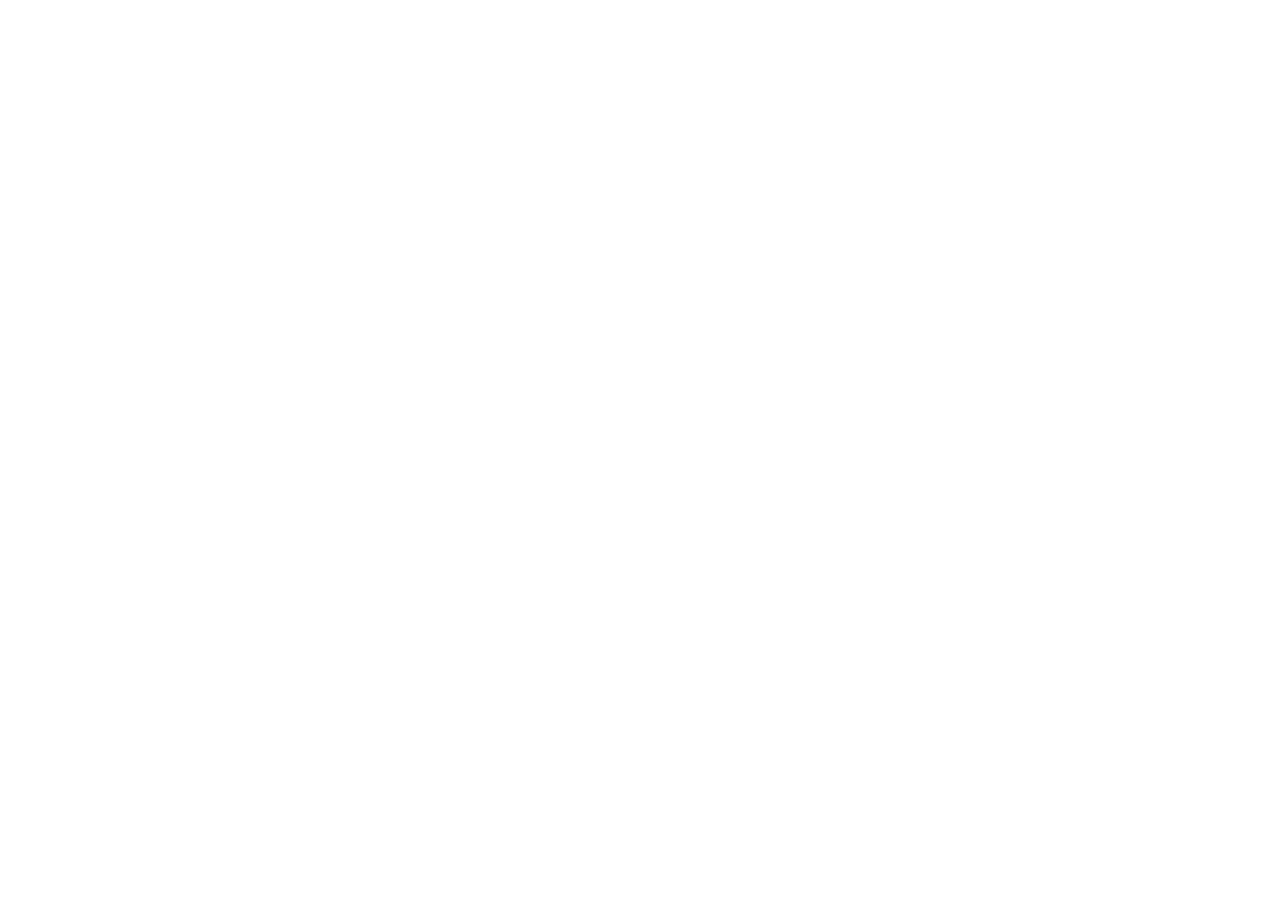
==== about.html @ 119f94aa "created the index.html and css file which is linked directly to the contact-me on the contact.html f" ====
<!DOCTYPE html>
<html lang="en">
  <head>
    <meta charset="UTF-8" />
    <meta name="viewport" content="width=device-width, initial-scale=1.0" />
    <title>Document</title>
    <link rel="stylesheet" href="src/about.css" />
  </head>
  <body></body>
</html>
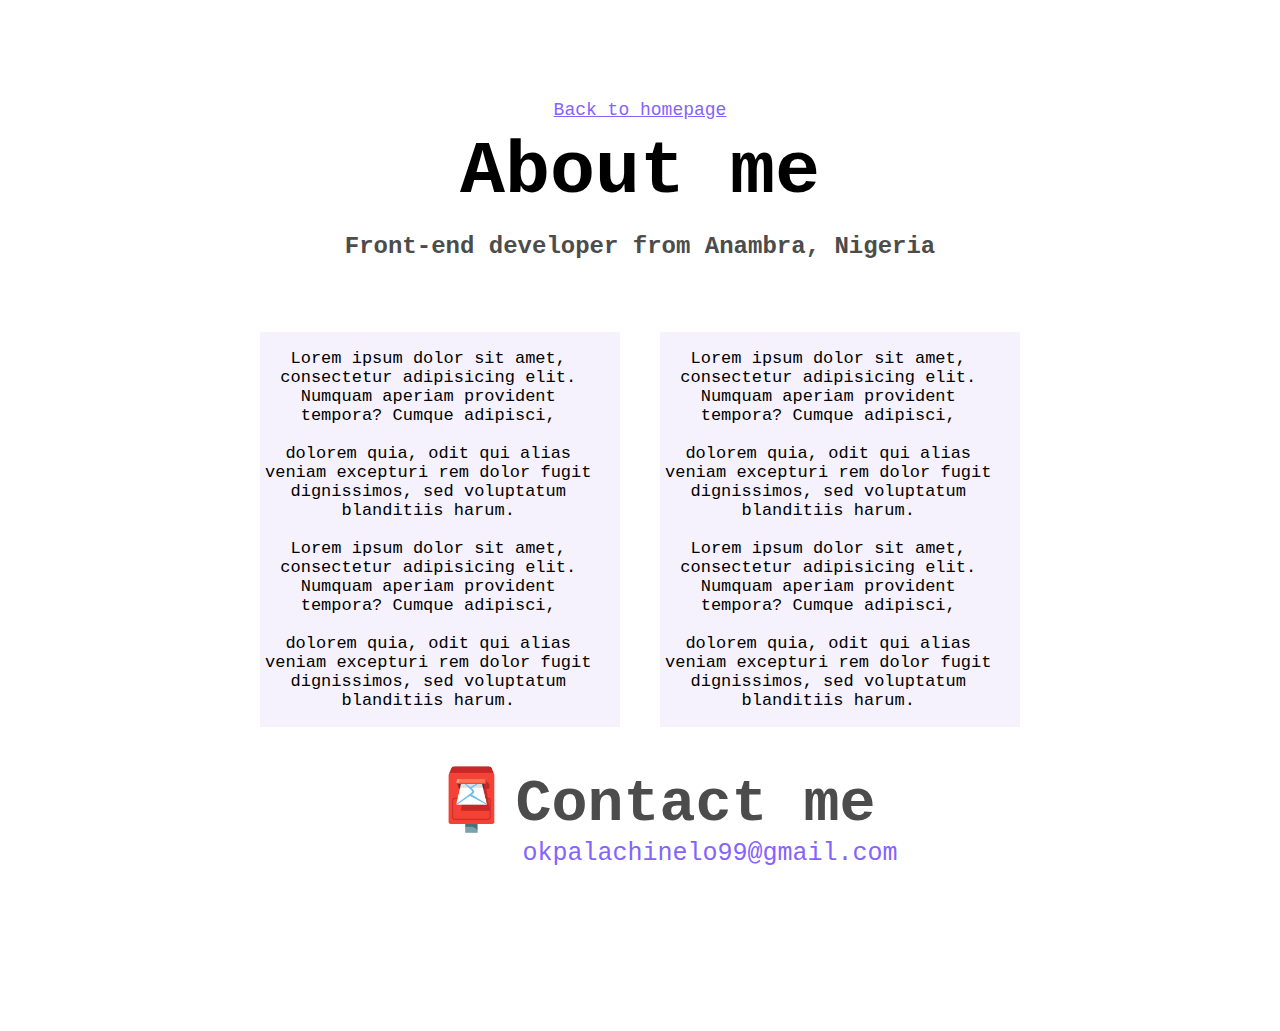
==== commit b3b53c16: "linked the about html file to the index file" ====
--- a/about.html
+++ b/about.html
@@ -8,3 +8,78 @@
   </head>
   <body></body>
 </html>
+<!DOCTYPE html>
+<html lang="en">
+  <head>
+    <meta charset="UTF-8" />
+    <meta name="viewport" content="width=device-width, initial-scale=1.0" />
+    <title>Document</title>
+    <link rel="stylesheet" href="src/about.css" />
+  </head>
+  <body>
+    <a href="index.html" class="homepage-link">Back to homepage</a>
+    <h1><strong> About me</strong></h1>
+    <h2>Front-end developer from Anambra, Nigeria</h2>
+
+    <div class="column">
+      <div class="column-one">
+        <p>
+          Lorem ipsum dolor sit amet, <br />consectetur adipisicing elit.
+          <br />Numquam aperiam provident<br />
+          tempora? Cumque adipisci,<br />
+          <br />
+          dolorem quia, odit qui alias<br />
+          veniam excepturi rem dolor fugit<br />
+          dignissimos, sed voluptatum<br />
+          blanditiis harum.
+
+          <br />
+          <br />
+
+          Lorem ipsum dolor sit amet, <br />consectetur adipisicing elit.
+          <br />Numquam aperiam provident<br />
+          tempora? Cumque adipisci,
+          <br />
+          <br />
+          dolorem quia, odit qui alias<br />
+          veniam excepturi rem dolor fugit<br />
+          dignissimos, sed voluptatum<br />
+          blanditiis harum.
+        </p>
+      </div>
+      <div class="column-one">
+        <p>
+          Lorem ipsum dolor sit amet, <br />consectetur adipisicing elit.
+          <br />Numquam aperiam provident<br />
+          tempora? Cumque adipisci,
+          <br />
+          <br />
+          dolorem quia, odit qui alias<br />
+          veniam excepturi rem dolor fugit<br />
+          dignissimos, sed voluptatum<br />
+          blanditiis harum.
+
+          <br />
+          <br />
+
+          Lorem ipsum dolor sit amet, <br />consectetur adipisicing elit.
+          <br />Numquam aperiam provident<br />
+          tempora? Cumque adipisci,<br />
+          <br />
+          dolorem quia, odit qui alias<br />
+          veniam excepturi rem dolor fugit<br />
+          dignissimos, sed voluptatum<br />
+          blanditiis harum.
+        </p>
+      </div>
+    </div>
+    <div class="contact-info" id="contact-me">
+      <div class="contact-link">
+        <h2><span class="contact-icon">📮</span> Contact me</h2>
+      </div>
+      <a href="mailto:okpalachinelo99@gmail.com" class="email-link">
+        okpalachinelo99@gmail.com</a
+      >
+    </div>
+  </body>
+</html>
--- a/src/about.css
+++ b/src/about.css
@@ -0,0 +1,82 @@
+:root {
+  --primary-color: rgb(245, 242, 254);
+  --roboto-font:font-family: 'Inclusive Sans', sans-serif;
+font-family: 'Open Sans', sans-serif;
+font-family: 'Poppins', sans-serif;
+font-family: 'PT Mono', monospace;
+font-family: 'Roboto', sans-serif;
+font-family: 'Roboto Condensed', sans-serif;
+font-family: 'Roboto Mono', monospace;
+}
+a {
+  color: rgb(132, 99, 255);
+  margin: 0 auto;
+  display: block;
+  text-align: center;
+  
+ 
+}
+a:visited {
+  color: blueviolet;
+}
+body {
+  margin: 60px auto;
+  max-width: 800px;
+}
+h1,
+h2 {
+  text-align: center;
+}
+h1 {
+  font-size: 75px;
+  font-weight: 500px;
+}
+h2 {
+  color: rgb(76, 76, 76);
+  position: relative;
+  bottom: 33px;
+}
+.column {
+  display: flex;
+}
+.column-one {
+  display: flex;
+  flex: 1;
+  font-size: 17px;
+  text-align: center;
+  background-color: var(--primary-color);
+  text-align: center;
+  margin:  20px;
+  padding-left: 5px;
+  font-family: var(--roboto-font);
+ 
+}
+.contact-icon{
+  position: relative;
+  left: 30px;
+}
+.contact-info{
+  position: relative;
+  bottom: 40px;
+}
+
+.contact-link{
+  font-size: 40px;
+  position: relative;
+  top: 40px;
+}
+
+.email-link{
+  font-size: 25px;
+  position: relative;
+  bottom:42px;
+  left: 70px;
+  text-decoration: none;
+}
+.homepage-link {
+  font-size: 18px;
+  position: relative;
+  top: 40px;
+  
+}
+
--- a/src/about.css
+++ b/src/about.css
@@ -0,0 +1,82 @@
+:root {
+  --primary-color: rgb(245, 242, 254);
+  --roboto-font:font-family: 'Inclusive Sans', sans-serif;
+font-family: 'Open Sans', sans-serif;
+font-family: 'Poppins', sans-serif;
+font-family: 'PT Mono', monospace;
+font-family: 'Roboto', sans-serif;
+font-family: 'Roboto Condensed', sans-serif;
+font-family: 'Roboto Mono', monospace;
+}
+a {
+  color: rgb(132, 99, 255);
+  margin: 0 auto;
+  display: block;
+  text-align: center;
+  
+ 
+}
+a:visited {
+  color: blueviolet;
+}
+body {
+  margin: 60px auto;
+  max-width: 800px;
+}
+h1,
+h2 {
+  text-align: center;
+}
+h1 {
+  font-size: 75px;
+  font-weight: 500px;
+}
+h2 {
+  color: rgb(76, 76, 76);
+  position: relative;
+  bottom: 33px;
+}
+.column {
+  display: flex;
+}
+.column-one {
+  display: flex;
+  flex: 1;
+  font-size: 17px;
+  text-align: center;
+  background-color: var(--primary-color);
+  text-align: center;
+  margin:  20px;
+  padding-left: 5px;
+  font-family: var(--roboto-font);
+ 
+}
+.contact-icon{
+  position: relative;
+  left: 30px;
+}
+.contact-info{
+  position: relative;
+  bottom: 40px;
+}
+
+.contact-link{
+  font-size: 40px;
+  position: relative;
+  top: 40px;
+}
+
+.email-link{
+  font-size: 25px;
+  position: relative;
+  bottom:42px;
+  left: 70px;
+  text-decoration: none;
+}
+.homepage-link {
+  font-size: 18px;
+  position: relative;
+  top: 40px;
+  
+}
+
